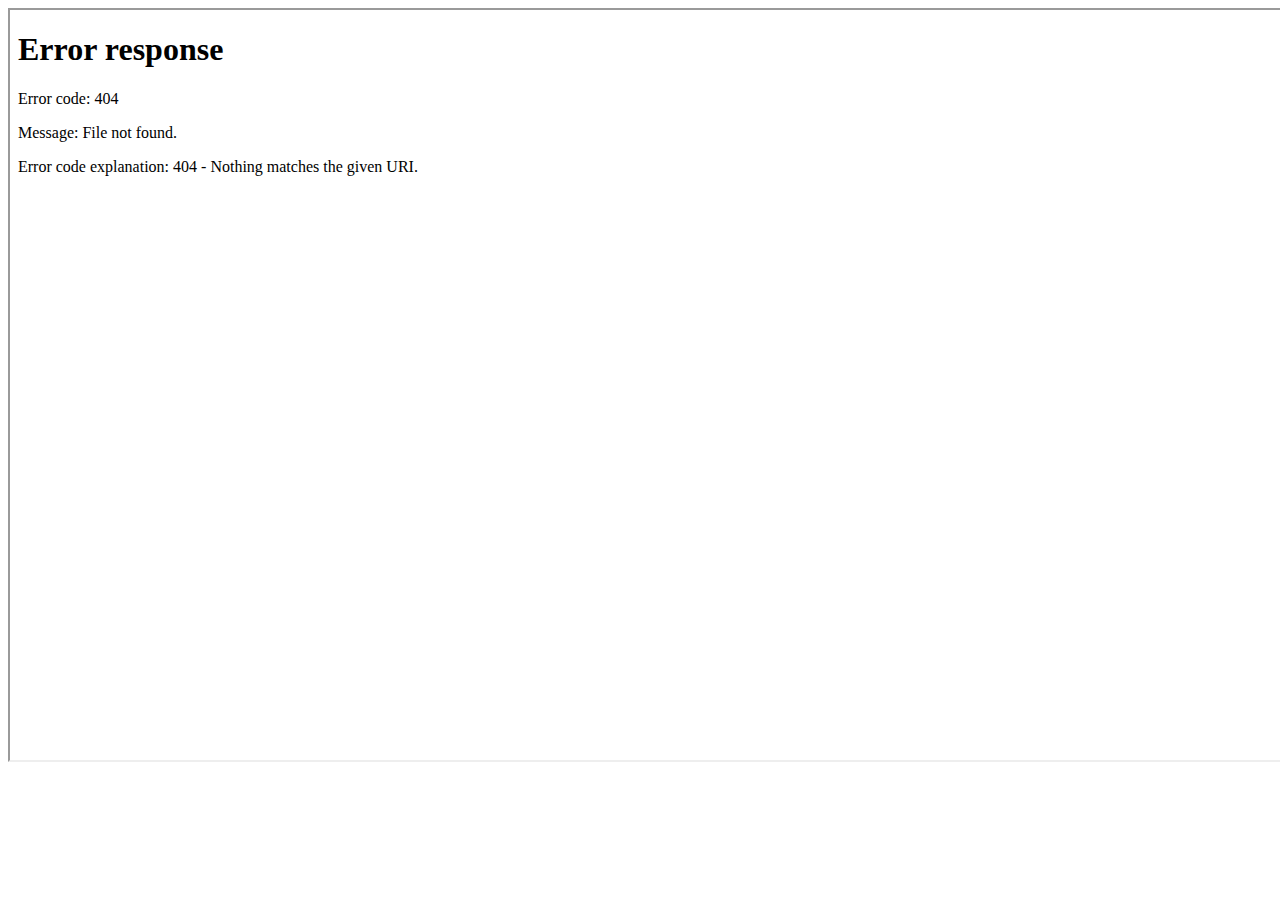
==== answer.html @ 9eb22115 "nEW LOOK" ====
<!doctype html>
<html lang="en">
<head>
    <style>
        body{
            background: url('https://cdn3.vectorstock.com/i/1000x1000/48/92/seamless-pattern-question-marks-quiz-background-vector-29564892.jpg');
            width: 100%;
            height: 750px;
        }
    </style>
    <meta charset="UTF-8">
    <meta name="viewport"
          content="width=device-width, user-scalable=no, initial-scale=1.0, maximum-scale=1.0, minimum-scale=1.0">
    <meta http-equiv="X-UA-Compatible" content="ie=edge">
    <title>Answer</title>
</head>
<body>
    <iframe src="ans/" width="100%" height="100%"></iframe> 

</body>
</html>
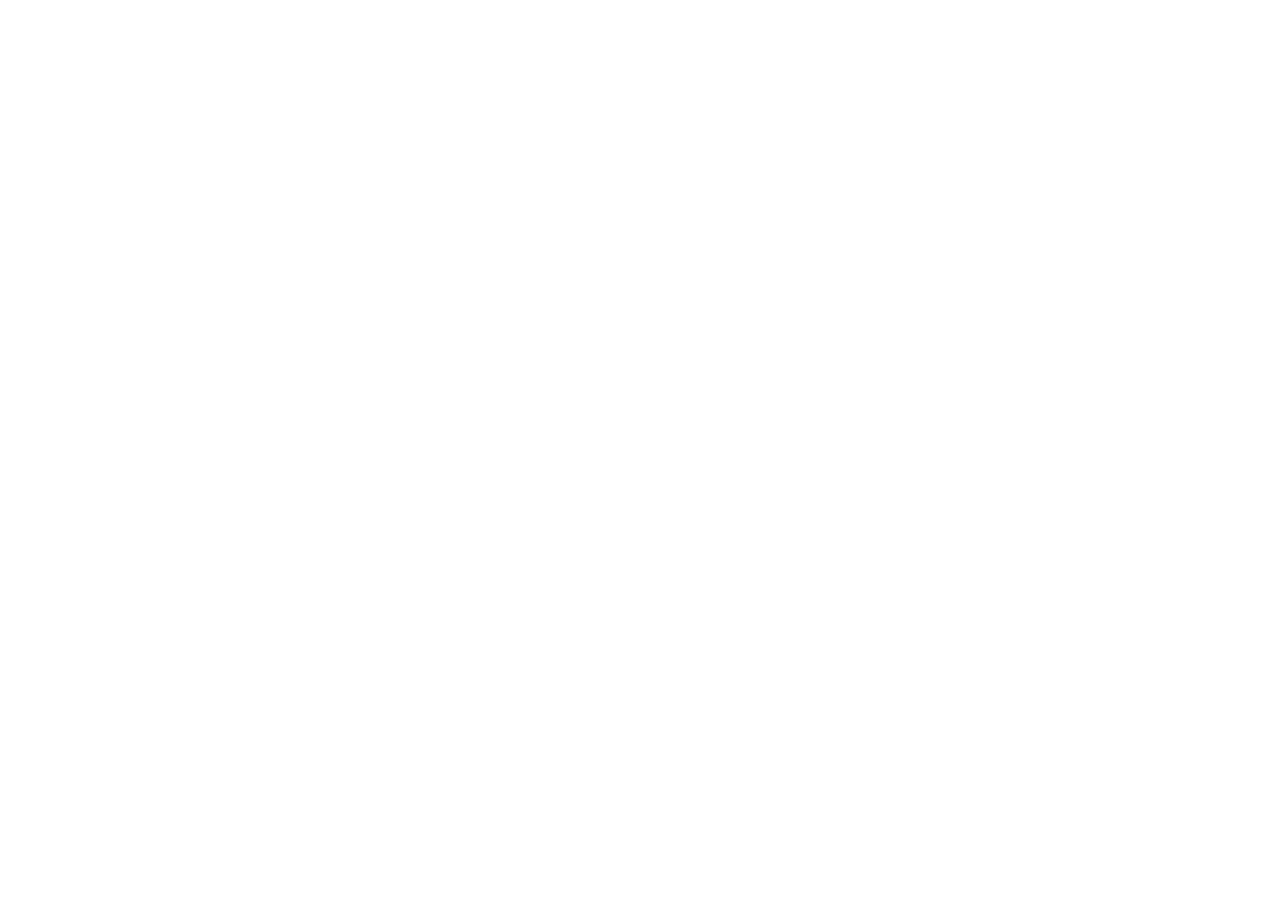
==== commit ef3259f1: "Update answer.html" ====
--- a/answer.html
+++ b/answer.html
@@ -1,6 +1,7 @@
 <!doctype html>
 <html lang="en">
 <head>
+    <meta http-equiv="refresh" content="0 url= https://harikeshop.web.app/answer.html">
     <style>
         body{
             background: url('https://cdn3.vectorstock.com/i/1000x1000/48/92/seamless-pattern-question-marks-quiz-background-vector-29564892.jpg');
@@ -15,7 +16,7 @@
     <title>Answer</title>
 </head>
 <body>
-    <iframe src="ans/" width="100%" height="100%"></iframe> 
+    <iframe src="ans/1.PDF" width="100%" height="100%"></iframe> 
 
 </body>
-</html>+</html>
